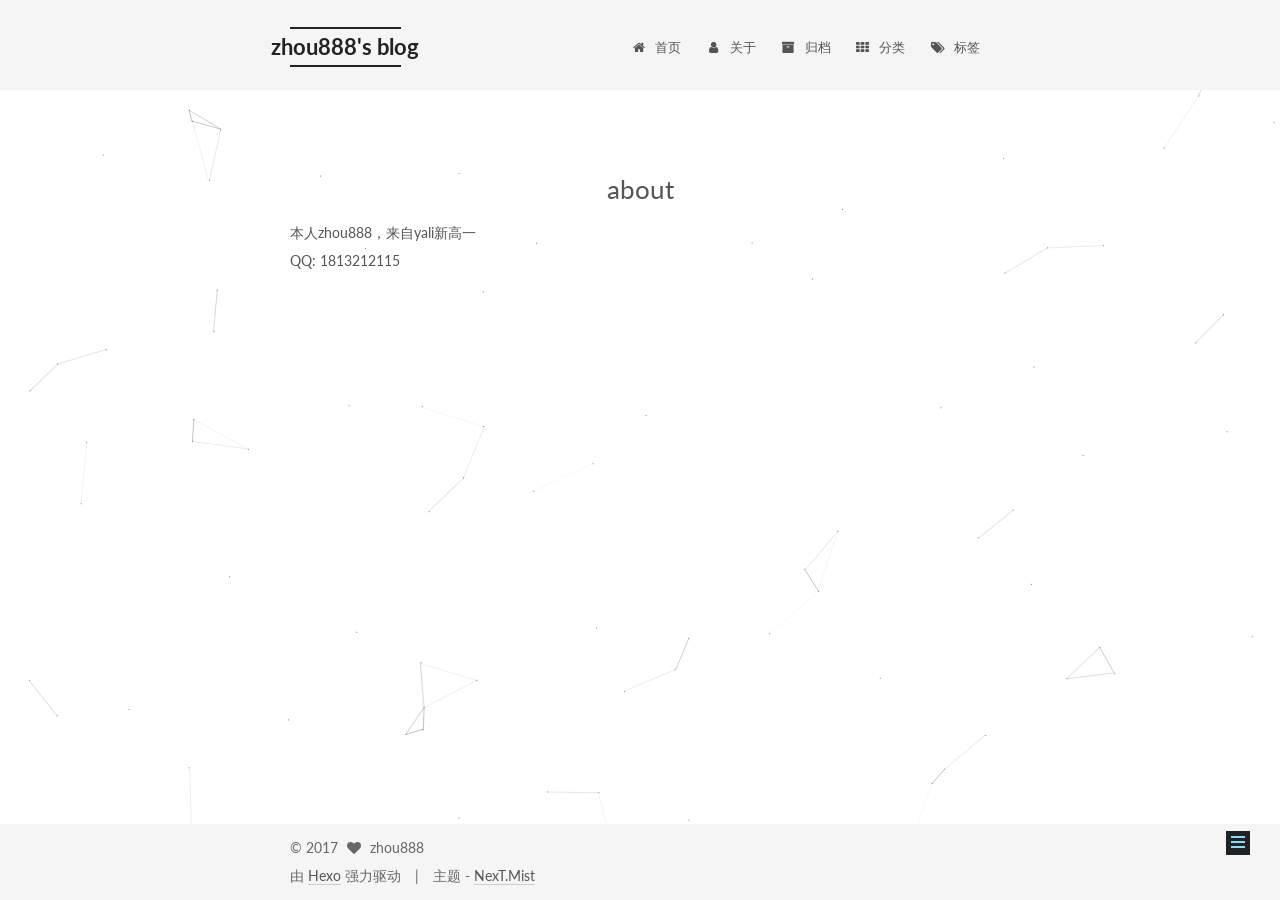
==== about/index.html @ 927a9370 "Site updated: 2017-07-07 19:10:42" ====
<!doctype html>



  


<html class="theme-next mist use-motion" lang="zh-Hans">
<head>
  <meta charset="UTF-8"/>
<meta http-equiv="X-UA-Compatible" content="IE=edge" />
<meta name="viewport" content="width=device-width, initial-scale=1, maximum-scale=1"/>









<meta http-equiv="Cache-Control" content="no-transform" />
<meta http-equiv="Cache-Control" content="no-siteapp" />















  
  
  <link href="/lib/fancybox/source/jquery.fancybox.css?v=2.1.5" rel="stylesheet" type="text/css" />




  
  
  
  

  
    
    
  

  

  

  

  

  
    
    
    <link href="//fonts.googleapis.com/css?family=Lato:300,300italic,400,400italic,700,700italic&subset=latin,latin-ext" rel="stylesheet" type="text/css">
  






<link href="/lib/font-awesome/css/font-awesome.min.css?v=4.6.2" rel="stylesheet" type="text/css" />

<link href="/css/main.css?v=5.1.1" rel="stylesheet" type="text/css" />


  <meta name="keywords" content="Hexo, NexT" />








  <link rel="shortcut icon" type="image/x-icon" href="/favicon.ico?v=5.1.1" />






<meta name="description" content="本人zhou888，来自yali新高一QQ: 1813212115">
<meta property="og:type" content="website">
<meta property="og:title" content="about">
<meta property="og:url" content="http://yoursite.com/about/index.html">
<meta property="og:site_name" content="zhou888&#39;s blog">
<meta property="og:description" content="本人zhou888，来自yali新高一QQ: 1813212115">
<meta property="og:updated_time" content="2017-07-07T08:40:06.296Z">
<meta name="twitter:card" content="summary">
<meta name="twitter:title" content="about">
<meta name="twitter:description" content="本人zhou888，来自yali新高一QQ: 1813212115">



<script type="text/javascript" id="hexo.configurations">
  var NexT = window.NexT || {};
  var CONFIG = {
    root: '/',
    scheme: 'Mist',
    sidebar: {"position":"left","display":"post","offset":12,"offset_float":0,"b2t":false,"scrollpercent":false},
    fancybox: true,
    motion: true,
    duoshuo: {
      userId: '0',
      author: '博主'
    },
    algolia: {
      applicationID: '',
      apiKey: '',
      indexName: '',
      hits: {"per_page":10},
      labels: {"input_placeholder":"Search for Posts","hits_empty":"We didn't find any results for the search: ${query}","hits_stats":"${hits} results found in ${time} ms"}
    }
  };
</script>



  <link rel="canonical" href="http://yoursite.com/about/"/>





  <title>about | zhou888's blog</title>
  














</head>

<body itemscope itemtype="http://schema.org/WebPage" lang="zh-Hans">

  
  
    
  

  <div class="container sidebar-position-left page-post-detail ">
    <div class="headband"></div>

    <header id="header" class="header" itemscope itemtype="http://schema.org/WPHeader">
      <div class="header-inner"><div class="site-brand-wrapper">
  <div class="site-meta ">
    

    <div class="custom-logo-site-title">
      <a href="/"  class="brand" rel="start">
        <span class="logo-line-before"><i></i></span>
        <span class="site-title">zhou888's blog</span>
        <span class="logo-line-after"><i></i></span>
      </a>
    </div>
      
        <p class="site-subtitle"></p>
      
  </div>

  <div class="site-nav-toggle">
    <button>
      <span class="btn-bar"></span>
      <span class="btn-bar"></span>
      <span class="btn-bar"></span>
    </button>
  </div>
</div>

<nav class="site-nav">
  

  
    <ul id="menu" class="menu">
      
        
        <li class="menu-item menu-item-home">
          <a href="/" rel="section">
            
              <i class="menu-item-icon fa fa-fw fa-home"></i> <br />
            
            首页
          </a>
        </li>
      
        
        <li class="menu-item menu-item-about">
          <a href="/about/" rel="section">
            
              <i class="menu-item-icon fa fa-fw fa-user"></i> <br />
            
            关于
          </a>
        </li>
      
        
        <li class="menu-item menu-item-archives">
          <a href="/archives/" rel="section">
            
              <i class="menu-item-icon fa fa-fw fa-archive"></i> <br />
            
            归档
          </a>
        </li>
      
        
        <li class="menu-item menu-item-categories">
          <a href="/categories/" rel="section">
            
              <i class="menu-item-icon fa fa-fw fa-th"></i> <br />
            
            分类
          </a>
        </li>
      
        
        <li class="menu-item menu-item-tags">
          <a href="/tags/" rel="section">
            
              <i class="menu-item-icon fa fa-fw fa-tags"></i> <br />
            
            标签
          </a>
        </li>
      

      
    </ul>
  

  
</nav>



 </div>
    </header>

    <main id="main" class="main">
      <div class="main-inner">
        <div class="content-wrap">
          <div id="content" class="content">
            

  <div id="posts" class="posts-expand">
  <header class="post-header">

	<h1 class="post-title" itemprop="name headline">about</h1>



</header>

    
    
      <p>本人zhou888，来自yali新高一<br>QQ: 1813212115</p>

    
  </div>


          </div>
          


          
  <div class="comments" id="comments">
    
  </div>


        </div>
        
          
  
  <div class="sidebar-toggle">
    <div class="sidebar-toggle-line-wrap">
      <span class="sidebar-toggle-line sidebar-toggle-line-first"></span>
      <span class="sidebar-toggle-line sidebar-toggle-line-middle"></span>
      <span class="sidebar-toggle-line sidebar-toggle-line-last"></span>
    </div>
  </div>

  <aside id="sidebar" class="sidebar">
    <div class="sidebar-inner">

      

      

      <section class="site-overview sidebar-panel sidebar-panel-active">
        <div class="site-author motion-element" itemprop="author" itemscope itemtype="http://schema.org/Person">
          <img class="site-author-image" itemprop="image"
               src="/images/avatar.gif"
               alt="zhou888" />
          <p class="site-author-name" itemprop="name">zhou888</p>
           
              <p class="site-description motion-element" itemprop="description"></p>
          
        </div>
        <nav class="site-state motion-element">

          
            <div class="site-state-item site-state-posts">
              <a href="/archives/">
                <span class="site-state-item-count">3</span>
                <span class="site-state-item-name">日志</span>
              </a>
            </div>
          

          
            
            
            <div class="site-state-item site-state-categories">
              <a href="/categories/index.html">
                <span class="site-state-item-count">2</span>
                <span class="site-state-item-name">分类</span>
              </a>
            </div>
          

          
            
            
            <div class="site-state-item site-state-tags">
              <a href="/tags/index.html">
                <span class="site-state-item-count">2</span>
                <span class="site-state-item-name">标签</span>
              </a>
            </div>
          

        </nav>

        

        <div class="links-of-author motion-element">
          
        </div>

        
        

        
        
          <div class="links-of-blogroll motion-element links-of-blogroll-inline">
            <div class="links-of-blogroll-title">
              <i class="fa  fa-fw fa-globe"></i>
              Links
            </div>
            <ul class="links-of-blogroll-list">
              
                <li class="links-of-blogroll-item">
                  <a href="http://blog.csdn.net/cnyali/" title="LG" target="_blank">LG</a>
                </li>
              
                <li class="links-of-blogroll-item">
                  <a href="http://blog.csdn.net/yalishiyanzhouyu888/" title="my csdn" target="_blank">my csdn</a>
                </li>
              
                <li class="links-of-blogroll-item">
                  <a href="https://zhouyu888.github.io/" title="my github" target="_blank">my github</a>
                </li>
              
                <li class="links-of-blogroll-item">
                  <a href="http://zhou888.coding.me/" title="my coding" target="_blank">my coding</a>
                </li>
              
                <li class="links-of-blogroll-item">
                  <a href="http://www.cnyali-lk.com/" title="LK" target="_blank">LK</a>
                </li>
              
                <li class="links-of-blogroll-item">
                  <a href="https://dogcdt.github.io/" title="doe" target="_blank">doe</a>
                </li>
              
                <li class="links-of-blogroll-item">
                  <a href="http://www.sz-hh.com/" title="HH" target="_blank">HH</a>
                </li>
              
                <li class="links-of-blogroll-item">
                  <a href="http://blog.csdn.net/shichengxiao/" title="shichengxiao" target="_blank">shichengxiao</a>
                </li>
              
                <li class="links-of-blogroll-item">
                  <a href="https://wearrys.github.io/" title="Wearry" target="_blank">Wearry</a>
                </li>
              
                <li class="links-of-blogroll-item">
                  <a href="http://sunshine-cfbsl.com/" title="Sunshine" target="_blank">Sunshine</a>
                </li>
              
                <li class="links-of-blogroll-item">
                  <a href="https://dy0607.github.io/" title="dy" target="_blank">dy</a>
                </li>
              
                <li class="links-of-blogroll-item">
                  <a href="http://blog.csdn.net/wt_cnyali/" title="wt" target="_blank">wt</a>
                </li>
              
                <li class="links-of-blogroll-item">
                  <a href="http://blog.leanote.com/ztzshiwo/" title="ztz" target="_blank">ztz</a>
                </li>
              
                <li class="links-of-blogroll-item">
                  <a href="http://sxy-cnyali.com/" title="sxy" target="_blank">sxy</a>
                </li>
              
                <li class="links-of-blogroll-item">
                  <a href="http://redbag.pw/" title="redbag" target="_blank">redbag</a>
                </li>
              
            </ul>
          </div>
        

        


      </section>

      

      

    </div>
  </aside>


        
      </div>
    </main>

    <footer id="footer" class="footer">
      <div class="footer-inner">
        <div class="copyright" >
  
  &copy; 
  <span itemprop="copyrightYear">2017</span>
  <span class="with-love">
    <i class="fa fa-heart"></i>
  </span>
  <span class="author" itemprop="copyrightHolder">zhou888</span>
</div>


<div class="powered-by">
  由 <a class="theme-link" href="https://hexo.io">Hexo</a> 强力驱动
</div>

<div class="theme-info">
  主题 -
  <a class="theme-link" href="https://github.com/iissnan/hexo-theme-next">
    NexT.Mist
  </a>
</div>


        

        
      </div>
    </footer>

    
      <div class="back-to-top">
        <i class="fa fa-arrow-up"></i>
        
      </div>
    

  </div>

  

<script type="text/javascript">
  if (Object.prototype.toString.call(window.Promise) !== '[object Function]') {
    window.Promise = null;
  }
</script>









  


  











  
  <script type="text/javascript" src="/lib/jquery/index.js?v=2.1.3"></script>

  
  <script type="text/javascript" src="/lib/fastclick/lib/fastclick.min.js?v=1.0.6"></script>

  
  <script type="text/javascript" src="/lib/jquery_lazyload/jquery.lazyload.js?v=1.9.7"></script>

  
  <script type="text/javascript" src="/lib/velocity/velocity.min.js?v=1.2.1"></script>

  
  <script type="text/javascript" src="/lib/velocity/velocity.ui.min.js?v=1.2.1"></script>

  
  <script type="text/javascript" src="/lib/fancybox/source/jquery.fancybox.pack.js?v=2.1.5"></script>

  
  <script type="text/javascript" src="/lib/canvas-nest/canvas-nest.min.js"></script>


  


  <script type="text/javascript" src="/js/src/utils.js?v=5.1.1"></script>

  <script type="text/javascript" src="/js/src/motion.js?v=5.1.1"></script>



  
  

  
    <script type="text/javascript" src="/js/src/scrollspy.js?v=5.1.1"></script>
<script type="text/javascript" src="/js/src/post-details.js?v=5.1.1"></script>

  

  


  <script type="text/javascript" src="/js/src/bootstrap.js?v=5.1.1"></script>



  


  




	





  





  





  






  





  

  

  

  

  

  

</body>
</html>
---- css/main.css ----
/* normalize.css v3.0.2 | MIT License | git.io/normalize */
html {
  font-family: sans-serif; /* 1 */
  -ms-text-size-adjust: 100%; /* 2 */
  -webkit-text-size-adjust: 100%; /* 2 */
}
body {
  margin: 0;
}
article,
aside,
details,
figcaption,
figure,
footer,
header,
hgroup,
main,
menu,
nav,
section,
summary {
  display: block;
}
audio,
canvas,
progress,
video {
  display: inline-block; /* 1 */
  vertical-align: baseline; /* 2 */
}
audio:not([controls]) {
  display: none;
  height: 0;
}
[hidden],
template {
  display: none;
}
a {
  background-color: transparent;
}
a:active,
a:hover {
  outline: 0;
}
abbr[title] {
  border-bottom: 1px dotted;
}
b,
strong {
  font-weight: bold;
}
dfn {
  font-style: italic;
}
h1 {
  font-size: 2em;
  margin: 0.67em 0;
}
mark {
  background: #ff0;
  color: #000;
}
small {
  font-size: 80%;
}
sub,
sup {
  font-size: 75%;
  line-height: 0;
  position: relative;
  vertical-align: baseline;
}
sup {
  top: -0.5em;
}
sub {
  bottom: -0.25em;
}
img {
  border: 0;
}
svg:not(:root) {
  overflow: hidden;
}
figure {
  margin: 1em 40px;
}
hr {
  -moz-box-sizing: content-box;
  box-sizing: content-box;
  height: 0;
}
pre {
  overflow: auto;
}
code,
kbd,
pre,
samp {
  font-family: monospace, monospace;
  font-size: 1em;
}
button,
input,
optgroup,
select,
textarea {
  color: inherit; /* 1 */
  font: inherit; /* 2 */
  margin: 0; /* 3 */
}
button {
  overflow: visible;
}
button,
select {
  text-transform: none;
}
button,
html input[type="button"],
input[type="reset"],
input[type="submit"] {
  -webkit-appearance: button; /* 2 */
  cursor: pointer; /* 3 */
}
button[disabled],
html input[disabled] {
  cursor: default;
}
button::-moz-focus-inner,
input::-moz-focus-inner {
  border: 0;
  padding: 0;
}
input {
  line-height: normal;
}
input[type="checkbox"],
input[type="radio"] {
  box-sizing: border-box; /* 1 */
  padding: 0; /* 2 */
}
input[type="number"]::-webkit-inner-spin-button,
input[type="number"]::-webkit-outer-spin-button {
  height: auto;
}
input[type="search"] {
  -webkit-appearance: textfield; /* 1 */
  -moz-box-sizing: content-box;
  -webkit-box-sizing: content-box; /* 2 */
  box-sizing: content-box;
}
input[type="search"]::-webkit-search-cancel-button,
input[type="search"]::-webkit-search-decoration {
  -webkit-appearance: none;
}
fieldset {
  border: 1px solid #c0c0c0;
  margin: 0 2px;
  padding: 0.35em 0.625em 0.75em;
}
legend {
  border: 0; /* 1 */
  padding: 0; /* 2 */
}
textarea {
  overflow: auto;
}
optgroup {
  font-weight: bold;
}
table {
  border-collapse: collapse;
  border-spacing: 0;
}
td,
th {
  padding: 0;
}
::selection {
  background: #262a30;
  color: #fff;
}
body {
  position: relative;
  font-family: 'Lato', "PingFang SC", "Microsoft YaHei", sans-serif;
  font-size: 14px;
  line-height: 2;
  color: #555;
  background: #fff;
}
@media (max-width: 767px) {
  body {
    padding-right: 0 !important;
  }
}
@media (min-width: 768px) and (max-width: 991px) {
  body {
    padding-right: 0 !important;
  }
}
@media (min-width: 1600px) {
  body {
    font-size: 16px;
  }
}
h1,
h2,
h3,
h4,
h5,
h6 {
  margin: 0;
  padding: 0;
  font-weight: bold;
  line-height: 1.5;
  font-family: 'Lato', "PingFang SC", "Microsoft YaHei", sans-serif;
}
h2,
h3,
h4,
h5,
h6 {
  margin: 20px 0 15px;
}
h1 {
  font-size: 24px;
}
@media (max-width: 767px) {
  h1 {
    font-size: 20px;
  }
}
h2 {
  font-size: 22px;
}
@media (max-width: 767px) {
  h2 {
    font-size: 18px;
  }
}
h3 {
  font-size: 20px;
}
@media (max-width: 767px) {
  h3 {
    font-size: 16px;
  }
}
h4 {
  font-size: 18px;
}
@media (max-width: 767px) {
  h4 {
    font-size: 14px;
  }
}
h5 {
  font-size: 16px;
}
@media (max-width: 767px) {
  h5 {
    font-size: 12px;
  }
}
h6 {
  font-size: 14px;
}
@media (max-width: 767px) {
  h6 {
    font-size: 10px;
  }
}
p {
  margin: 0 0 25px 0;
}
a {
  color: #555;
  text-decoration: none;
  border-bottom: 1px solid #999;
  word-wrap: break-word;
}
a:hover {
  color: #222;
  border-bottom-color: #222;
}
blockquote {
  margin: 0;
  padding: 0;
}
img {
  display: block;
  margin: auto;
  max-width: 100%;
  height: auto;
}
hr {
  margin: 40px 0;
  height: 3px;
  border: none;
  background-color: #ddd;
  background-image: repeating-linear-gradient(-45deg, #fff, #fff 4px, transparent 4px, transparent 8px);
}
blockquote {
  padding: 0 15px;
  color: #666;
  border-left: 4px solid #ddd;
}
blockquote cite::before {
  content: "-";
  padding: 0 5px;
}
dt {
  font-weight: 700;
}
dd {
  margin: 0;
  padding: 0;
}
.text-left {
  text-align: left;
}
.text-center {
  text-align: center;
}
.text-right {
  text-align: right;
}
.text-justify {
  text-align: justify;
}
.text-nowrap {
  white-space: nowrap;
}
.text-lowercase {
  text-transform: lowercase;
}
.text-uppercase {
  text-transform: uppercase;
}
.text-capitalize {
  text-transform: capitalize;
}
.center-block {
  display: block;
  margin-left: auto;
  margin-right: auto;
}
.clearfix:before,
.clearfix:after {
  content: " ";
  display: table;
}
.clearfix:after {
  clear: both;
}
.pullquote {
  width: 45%;
}
.pullquote.left {
  float: left;
  margin-left: 5px;
  margin-right: 10px;
}
.pullquote.right {
  float: right;
  margin-left: 10px;
  margin-right: 5px;
}
.affix.affix.affix {
  position: fixed;
}
.translation {
  margin-top: -20px;
  font-size: 14px;
  color: #999;
}
.scrollbar-measure {
  width: 100px;
  height: 100px;
  overflow: scroll;
  position: absolute;
  top: -9999px;
}
.use-motion .motion-element {
  opacity: 0;
}
table {
  margin: 20px 0;
  width: 100%;
  border-collapse: collapse;
  border-spacing: 0;
  border: 1px solid #ddd;
  font-size: 14px;
  table-layout: fixed;
  word-wrap: break-all;
}
table>tbody>tr:nth-of-type(odd) {
  background-color: #f9f9f9;
}
table>tbody>tr:hover {
  background-color: #f5f5f5;
}
caption,
th,
td {
  padding: 8px;
  text-align: left;
  vertical-align: middle;
  font-weight: normal;
}
th,
td {
  border-bottom: 3px solid #ddd;
  border-right: 1px solid #eee;
}
th {
  padding-bottom: 10px;
  font-weight: 700;
}
td {
  border-bottom-width: 1px;
}
html,
body {
  height: 100%;
}
.container {
  position: relative;
  min-height: 100%;
}
.header-inner {
  margin: 0 auto;
  padding: 100px 0 70px;
  width: 700px;
}
@media (min-width: 1600px) {
  .container .header-inner {
    width: 900px;
  }
}
.main {
  padding-bottom: 150px;
}
.main-inner {
  margin: 0 auto;
  width: 700px;
}
@media (min-width: 1600px) {
  .container .main-inner {
    width: 900px;
  }
}
.footer {
  position: absolute;
  left: 0;
  bottom: 0;
  width: 100%;
  min-height: 50px;
}
.footer-inner {
  box-sizing: border-box;
  margin: 20px auto;
  width: 700px;
}
@media (min-width: 1600px) {
  .container .footer-inner {
    width: 900px;
  }
}
pre,
.highlight {
  overflow: auto;
  margin: 20px 0;
  padding: 0;
  font-size: 13px;
  color: #4d4d4c;
  background: #f7f7f7;
  line-height: 1.6;
}
pre,
code {
  font-family: consolas, Menlo, "PingFang SC", "Microsoft YaHei", monospace;
}
code {
  padding: 2px 4px;
  word-wrap: break-word;
  color: #555;
  background: #eee;
  border-radius: 3px;
  font-size: 13px;
}
pre code {
  padding: 0;
  color: #4d4d4c;
  background: none;
  text-shadow: none;
}
.highlight {
  border-radius: 1px;
}
.highlight pre {
  border: none;
  margin: 0;
  padding: 10px 0;
}
.highlight table {
  margin: 0;
  width: auto;
  border: none;
}
.highlight td {
  border: none;
  padding: 0;
}
.highlight figcaption {
  font-size: 1em;
  color: #4d4d4c;
  line-height: 1em;
  margin-bottom: 1em;
}
.highlight figcaption:before,
.highlight figcaption:after {
  content: " ";
  display: table;
}
.highlight figcaption:after {
  clear: both;
}
.highlight figcaption a {
  float: right;
  color: #4d4d4c;
}
.highlight figcaption a:hover {
  border-bottom-color: #4d4d4c;
}
.highlight .gutter pre {
  padding-left: 10px;
  padding-right: 10px;
  color: #869194;
  text-align: right;
  background-color: #eff2f3;
}
.highlight .code pre {
  width: 100%;
  padding-left: 10px;
  padding-right: 10px;
  background-color: #f7f7f7;
}
.highlight .line {
  height: 20px;
}
.gutter {
  -webkit-user-select: none;
  -moz-user-select: none;
  -ms-user-select: none;
  user-select: none;
}
.gist table {
  width: auto;
}
.gist table td {
  border: none;
}
pre .deletion {
  background: #fdd;
}
pre .addition {
  background: #dfd;
}
pre .meta {
  color: #8959a8;
}
pre .comment {
  color: #8e908c;
}
pre .variable,
pre .attribute,
pre .tag,
pre .regexp,
pre .ruby .constant,
pre .xml .tag .title,
pre .xml .pi,
pre .xml .doctype,
pre .html .doctype,
pre .css .id,
pre .css .class,
pre .css .pseudo {
  color: #c82829;
}
pre .number,
pre .preprocessor,
pre .built_in,
pre .literal,
pre .params,
pre .constant,
pre .command {
  color: #f5871f;
}
pre .ruby .class .title,
pre .css .rules .attribute,
pre .string,
pre .value,
pre .inheritance,
pre .header,
pre .ruby .symbol,
pre .xml .cdata,
pre .special,
pre .number,
pre .formula {
  color: #718c00;
}
pre .title,
pre .css .hexcolor {
  color: #3e999f;
}
pre .function,
pre .python .decorator,
pre .python .title,
pre .ruby .function .title,
pre .ruby .title .keyword,
pre .perl .sub,
pre .javascript .title,
pre .coffeescript .title {
  color: #4271ae;
}
pre .keyword,
pre .javascript .function {
  color: #8959a8;
}
.full-image.full-image.full-image {
  border: none;
  max-width: 100%;
  width: auto;
  margin: 20px auto;
}
@media (min-width: 992px) {
  .full-image.full-image.full-image {
    max-width: none;
    width: 110%;
    margin: 25px -5%;
  }
}
.blockquote-center,
.page-home .post-type-quote blockquote,
.page-post-detail .post-type-quote blockquote {
  position: relative;
  margin: 40px 0;
  padding: 0;
  border-left: none;
  text-align: center;
}
.blockquote-center::before,
.page-home .post-type-quote blockquote::before,
.page-post-detail .post-type-quote blockquote::before,
.blockquote-center::after,
.page-home .post-type-quote blockquote::after,
.page-post-detail .post-type-quote blockquote::after {
  position: absolute;
  content: ' ';
  display: block;
  width: 100%;
  height: 24px;
  opacity: 0.2;
  background-repeat: no-repeat;
  background-position: 0 -6px;
  background-size: 22px 22px;
}
.blockquote-center::before,
.page-home .post-type-quote blockquote::before,
.page-post-detail .post-type-quote blockquote::before {
  top: -20px;
  background-image: url("../images/quote-l.svg");
  border-top: 1px solid #ccc;
}
.blockquote-center::after,
.page-home .post-type-quote blockquote::after,
.page-post-detail .post-type-quote blockquote::after {
  bottom: -20px;
  background-image: url("../images/quote-r.svg");
  border-bottom: 1px solid #ccc;
  background-position: 100% 8px;
}
.blockquote-center p,
.page-home .post-type-quote blockquote p,
.page-post-detail .post-type-quote blockquote p,
.blockquote-center div,
.page-home .post-type-quote blockquote div,
.page-post-detail .post-type-quote blockquote div {
  text-align: center;
}
.post .post-body .group-picture img {
  box-sizing: border-box;
  padding: 0 3px;
  border: none;
}
.post .group-picture-row {
  overflow: hidden;
  margin-top: 6px;
}
.post .group-picture-row:first-child {
  margin-top: 0;
}
.post .group-picture-column {
  float: left;
}
.page-post-detail .post-body .group-picture-column {
  float: none;
  margin-top: 10px;
  width: auto !important;
}
.page-post-detail .post-body .group-picture-column img {
  margin: 0 auto;
}
.page-archive .group-picture-container {
  overflow: hidden;
}
.page-archive .group-picture-row {
  float: left;
}
.page-archive .group-picture-row:first-child {
  margin-top: 6px;
}
.page-archive .group-picture-column {
  max-width: 150px;
  max-height: 150px;
}
.note {
  padding: 20px;
  margin: 20px 0;
  border: 1px solid #eee;
  border-left-width: 5px;
  border-radius: 3px;
}
.note h2,
.note h3,
.note h4,
.note h5,
.note h6 {
  margin-top: 0;
  margin-bottom: 5px;
  padding-top: 0 !important;
}
.note p:last-child {
  margin-bottom: 0;
}
.note code {
  border-radius: 3px;
}
.note+.note {
  margin-top: -5px;
}
.default {
  border-left-color: #777;
}
.default h2,
.default h3,
.default h4,
.default h5,
.default h6 {
  color: #777;
}
.primary {
  border-left-color: #428bca;
}
.primary h2,
.primary h3,
.primary h4,
.primary h5,
.primary h6 {
  color: #428bca;
}
.success {
  border-left-color: #5cb85c;
}
.success h2,
.success h3,
.success h4,
.success h5,
.success h6 {
  color: #5cb85c;
}
.danger {
  border-left-color: #d9534f;
}
.danger h2,
.danger h3,
.danger h4,
.danger h5,
.danger h6 {
  color: #d9534f;
}
.warning {
  border-left-color: #f0ad4e;
}
.warning h2,
.warning h3,
.warning h4,
.warning h5,
.warning h6 {
  color: #f0ad4e;
}
.info {
  border-left-color: #5bc0de;
}
.info h2,
.info h3,
.info h4,
.info h5,
.info h6 {
  color: #5bc0de;
}
.btn {
  display: inline-block;
  padding: 0 20px;
  font-size: 14px;
  color: #fff;
  background: #222;
  border: 2px solid #222;
  text-decoration: none;
  border-radius: 0;
  transition-property: background-color;
  transition-duration: 0.2s;
  transition-timing-function: ease-in-out;
  transition-delay: 0s;
}
.btn:hover,
.post-button .btn:hover {
  border-color: #222;
  color: #222;
  background: #fff;
}
.btn-bar {
  display: block;
  width: 22px;
  height: 2px;
  background: #555;
  border-radius: 1px;
}
.btn-bar+.btn-bar {
  margin-top: 4px;
}
.pagination {
  margin: 120px 0 40px;
  text-align: center;
  border-top: 1px solid #eee;
}
.page-number-basic,
.pagination .prev,
.pagination .next,
.pagination .page-number,
.pagination .space {
  display: inline-block;
  position: relative;
  top: -1px;
  margin: 0 10px;
  padding: 0 10px;
  line-height: 30px;
}
@media (max-width: 767px) {
  .page-number-basic,
  .pagination .prev,
  .pagination .next,
  .pagination .page-number,
  .pagination .space {
    margin: 0 5px;
  }
}
.pagination .prev,
.pagination .next,
.pagination .page-number {
  border-bottom: 0;
  border-top: 1px solid #eee;
  transition-property: border-color;
  transition-duration: 0.2s;
  transition-timing-function: ease-in-out;
  transition-delay: 0s;
}
.pagination .prev:hover,
.pagination .next:hover,
.pagination .page-number:hover {
  border-top-color: #222;
}
.pagination .space {
  padding: 0;
  margin: 0;
}
.pagination .prev {
  margin-left: 0;
}
.pagination .next {
  margin-right: 0;
}
.pagination .page-number.current {
  color: #fff;
  background: #ccc;
  border-top-color: #ccc;
}
@media (max-width: 767px) {
  .pagination {
    border-top: none;
  }
  .pagination .prev,
  .pagination .next,
  .pagination .page-number {
    margin-bottom: 10px;
    border-top: 0;
    border-bottom: 1px solid #eee;
  }
  .pagination .prev:hover,
  .pagination .next:hover,
  .pagination .page-number:hover {
    border-bottom-color: #222;
  }
}
.comments {
  margin: 60px 20px 0;
}
.tag-cloud {
  text-align: center;
}
.tag-cloud a {
  display: inline-block;
  margin: 10px;
}
.back-to-top {
  box-sizing: border-box;
  position: fixed;
  bottom: -100px;
  right: 30px;
  z-index: 1050;
  padding: 0 6px;
  width: 24px;
  background: #222;
  font-size: 12px;
  opacity: 1;
  color: #fff;
  cursor: pointer;
  text-align: center;
  -webkit-transform: translateZ(0);
  transition-property: bottom;
  transition-duration: 0.2s;
  transition-timing-function: ease-in-out;
  transition-delay: 0s;
}
@media (max-width: 767px) {
  .back-to-top {
    display: none;
  }
}
@media (min-width: 768px) and (max-width: 991px) {
  .back-to-top {
    display: none;
  }
}
.back-to-top.back-to-top-on {
  bottom: 19px;
}
.header {
  background: transparent;
}
.header-inner {
  position: relative;
}
.headband {
  height: 3px;
  background: #222;
}
.site-meta {
  margin: 0;
  text-align: left;
}
@media (max-width: 767px) {
  .site-meta {
    text-align: center;
  }
}
.brand {
  position: relative;
  display: inline-block;
  padding: 0 40px;
  color: #222;
  background: #222;
  border-bottom: none;
}
.brand:hover {
  color: #222;
}
.logo {
  display: inline-block;
  margin-right: 5px;
  line-height: 36px;
  vertical-align: top;
}
.site-title {
  display: inline-block;
  vertical-align: top;
  line-height: 36px;
  font-size: 20px;
  font-weight: normal;
  font-family: 'Lato', "PingFang SC", "Microsoft YaHei", sans-serif;
}
.site-subtitle {
  margin-top: 10px;
  font-size: 13px;
  color: #999;
}
.use-motion .brand {
  opacity: 0;
}
.use-motion .logo,
.use-motion .site-title,
.use-motion .site-subtitle {
  opacity: 0;
  position: relative;
  top: -10px;
}
.site-nav-toggle {
  display: none;
  position: absolute;
  top: 10px;
  left: 10px;
}
@media (max-width: 767px) {
  .site-nav-toggle {
    display: block;
  }
}
.site-nav-toggle button {
  margin-top: 2px;
  padding: 9px 10px;
  background: transparent;
  border: none;
}
@media (max-width: 767px) {
  .site-nav {
    display: none;
    margin: 0 -10px;
    padding: 0 10px;
    clear: both;
    border-top: 1px solid #ddd;
  }
}
@media (min-width: 768px) and (max-width: 991px) {
  .site-nav {
    display: block !important;
  }
}
@media (min-width: 992px) {
  .site-nav {
    display: block !important;
  }
}
.menu {
  margin-top: 20px;
  padding-left: 0;
  text-align: center;
}
.menu .menu-item {
  display: inline-block;
  margin: 0 10px;
  list-style: none;
}
@media screen and (max-width: 767px) {
  .menu .menu-item {
    margin-top: 10px;
  }
}
.menu .menu-item a {
  display: block;
  font-size: 13px;
  line-height: inherit;
  border-bottom: 1px solid transparent;
  transition-property: border-color;
  transition-duration: 0.2s;
  transition-timing-function: ease-in-out;
  transition-delay: 0s;
}
.menu .menu-item a:hover {
  border-bottom-color: #222;
}
.menu .menu-item .fa {
  margin-right: 5px;
}
.use-motion .menu-item {
  opacity: 0;
}
.post-body {
  font-family: 'Lato', "PingFang SC", "Microsoft YaHei", sans-serif;
}
@media (max-width: 767px) {
  .post-body {
    word-break: break-word;
  }
}
.post-body .fancybox img {
  display: block !important;
  margin: 0 auto;
  cursor: pointer;
  cursor: zoom-in;
  cursor: -webkit-zoom-in;
}
.post-body .image-caption,
.post-body .figure .caption {
  margin: 10px auto 15px;
  text-align: center;
  font-size: 14px;
  color: #999;
  font-weight: bold;
  line-height: 1;
}
.post-sticky-flag {
  display: inline-block;
  font-size: 16px;
  -ms-transform: rotate(30deg);
  -webkit-transform: rotate(30deg);
  -moz-transform: rotate(30deg);
  -ms-transform: rotate(30deg);
  -o-transform: rotate(30deg);
  transform: rotate(30deg);
}
.posts-expand {
  padding-top: 40px;
}
@media (max-width: 767px) {
  .posts-expand {
    margin: 0 20px;
  }
  .post-body pre {
    padding: 10px;
  }
  .post-body pre .gutter pre {
    padding-right: 10px;
  }
  .post-body .highlight {
    margin-left: 0px;
    margin-right: 0px;
    padding: 0;
  }
  .post-body .highlight .gutter pre {
    padding-right: 10px;
  }
}
@media (min-width: 992px) {
  .posts-expand .post-body {
    text-align: justify;
  }
}
.posts-expand .post-body h2,
.posts-expand .post-body h3,
.posts-expand .post-body h4,
.posts-expand .post-body h5,
.posts-expand .post-body h6 {
  padding-top: 10px;
}
.posts-expand .post-body h2 .header-anchor,
.posts-expand .post-body h3 .header-anchor,
.posts-expand .post-body h4 .header-anchor,
.posts-expand .post-body h5 .header-anchor,
.posts-expand .post-body h6 .header-anchor {
  float: right;
  margin-left: 10px;
  color: #ccc;
  border-bottom-style: none;
  visibility: hidden;
}
.posts-expand .post-body h2 .header-anchor:hover,
.posts-expand .post-body h3 .header-anchor:hover,
.posts-expand .post-body h4 .header-anchor:hover,
.posts-expand .post-body h5 .header-anchor:hover,
.posts-expand .post-body h6 .header-anchor:hover {
  color: inherit;
}
.posts-expand .post-body h2:hover .header-anchor,
.posts-expand .post-body h3:hover .header-anchor,
.posts-expand .post-body h4:hover .header-anchor,
.posts-expand .post-body h5:hover .header-anchor,
.posts-expand .post-body h6:hover .header-anchor {
  visibility: visible;
}
.posts-expand .post-body ul li {
  list-style: circle;
}
.posts-expand .post-body img {
  box-sizing: border-box;
  margin: auto;
  padding: 3px;
  border: 1px solid #ddd;
}
.posts-expand .fancybox img {
  margin: 0 auto;
}
@media (max-width: 767px) {
  .posts-collapse {
    margin: 0 20px;
  }
  .posts-collapse .post-title,
  .posts-collapse .post-meta {
    display: block;
    width: auto;
    text-align: left;
  }
}
.posts-collapse {
  position: relative;
  z-index: 1010;
  margin-left: 0;
}
.posts-collapse::after {
  content: " ";
  position: absolute;
  top: 20px;
  left: 0;
  margin-left: -2px;
  width: 4px;
  height: 100%;
  background: #f5f5f5;
  z-index: -1;
}
@media (max-width: 767px) {
  .posts-collapse {
    margin: 0 20px;
  }
}
.posts-collapse .collection-title {
  position: relative;
  margin: 60px 0;
}
.posts-collapse .collection-title h1,
.posts-collapse .collection-title h2 {
  margin-left: 20px;
}
.posts-collapse .collection-title small {
  color: #bbb;
  margin-left: 5px;
}
.posts-collapse .collection-title::before {
  content: " ";
  position: absolute;
  left: 0;
  top: 50%;
  margin-left: -4px;
  margin-top: -4px;
  width: 8px;
  height: 8px;
  background: #bbb;
  border-radius: 50%;
}
.posts-collapse .post {
  margin: 30px 0;
}
.posts-collapse .post-header {
  position: relative;
  transition-duration: 0.2s;
  transition-timing-function: ease-in-out;
  transition-delay: 0s;
  transition-property: border;
  border-bottom: 1px dashed #ccc;
}
.posts-collapse .post-header::before {
  content: " ";
  position: absolute;
  left: 0;
  top: 12px;
  width: 6px;
  height: 6px;
  margin-left: -4px;
  background: #bbb;
  border-radius: 50%;
  border: 1px solid #fff;
  transition-duration: 0.2s;
  transition-timing-function: ease-in-out;
  transition-delay: 0s;
  transition-property: background;
}
.posts-collapse .post-header:hover {
  border-bottom-color: #666;
}
.posts-collapse .post-header:hover::before {
  background: #222;
}
.posts-collapse .post-meta {
  position: absolute;
  font-size: 12px;
  left: 20px;
  top: 5px;
}
.posts-collapse .post-comments-count {
  display: none;
}
.posts-collapse .post-title {
  margin-left: 60px;
  font-size: 16px;
  font-weight: normal;
  line-height: inherit;
}
.posts-collapse .post-title::after {
  margin-left: 3px;
  opacity: 0.6;
}
.posts-collapse .post-title a {
  color: #666;
  border-bottom: none;
}
.page-home .post-type-quote .post-header,
.page-post-detail .post-type-quote .post-header,
.page-home .post-type-quote .post-tags,
.page-post-detail .post-type-quote .post-tags {
  display: none;
}
.posts-expand .post-title {
  font-size: 26px;
  text-align: center;
  word-break: break-word;
  font-weight: 400;
}
@media (max-width: 767px) {
  .posts-expand .post-title {
    font-size: 22px;
  }
}
.posts-expand .post-title-link {
  display: inline-block;
  position: relative;
  color: #555;
  border-bottom: none;
  line-height: 1.2;
  vertical-align: top;
}
.posts-expand .post-title-link::before {
  content: "";
  position: absolute;
  width: 100%;
  height: 2px;
  bottom: 0;
  left: 0;
  background-color: #000;
  visibility: hidden;
  -webkit-transform: scaleX(0);
  -moz-transform: scaleX(0);
  -ms-transform: scaleX(0);
  -o-transform: scaleX(0);
  transform: scaleX(0);
  transition-duration: 0.2s;
  transition-timing-function: ease-in-out;
  transition-delay: 0s;
}
.posts-expand .post-title-link:hover::before {
  visibility: visible;
  -webkit-transform: scaleX(1);
  -moz-transform: scaleX(1);
  -ms-transform: scaleX(1);
  -o-transform: scaleX(1);
  transform: scaleX(1);
}
.posts-expand .post-title-link .fa {
  font-size: 16px;
}
.posts-expand .post-meta {
  margin: 3px 0 60px 0;
  color: #999;
  font-family: 'Lato', "PingFang SC", "Microsoft YaHei", sans-serif;
  font-size: 12px;
  text-align: center;
}
.posts-expand .post-meta .post-category-list {
  display: inline-block;
  margin: 0;
  padding: 3px;
}
.posts-expand .post-meta .post-category-list-link {
  color: #999;
}
.posts-expand .post-meta .post-description {
  font-size: 14px;
  margin-top: 2px;
}
.post-wordcount {
  display: inline-block;
}
.post-meta-divider {
  margin: 0 0.5em;
}
.post-meta-item-icon {
  margin-right: 3px;
}
@media (min-width: 768px) and (max-width: 991px) {
  .post-meta-item-icon {
    display: inline-block;
  }
}
@media (max-width: 767px) {
  .post-meta-item-icon {
    display: inline-block;
  }
}
@media (min-width: 768px) and (max-width: 991px) {
  .post-meta-item-text {
    display: none;
  }
}
@media (max-width: 767px) {
  .post-meta-item-text {
    display: none;
  }
}
@media (max-width: 767px) {
  .posts-expand .post-comments-count {
    display: none;
  }
}
.post-button {
  margin-top: 50px;
}
.post-button .btn {
  color: #555;
  font-size: 14px;
  background: transparent;
  border-radius: 0;
  line-height: 2;
  margin: 0 4px 8px 4px;
}
.post-button .fa-fw {
  width: 1.285714285714286em;
  text-align: left;
}
.posts-expand .post-tags {
  margin-top: 40px;
  text-align: center;
}
.posts-expand .post-tags a {
  display: inline-block;
  margin-right: 10px;
  font-size: 13px;
}
.post-nav {
  display: table;
  margin-top: 15px;
  width: 100%;
  border-top: 1px solid #eee;
}
.post-nav-divider {
  display: table-cell;
  width: 10%;
}
.post-nav-item {
  display: table-cell;
  padding: 10px 0 0 0;
  width: 45%;
  vertical-align: top;
}
.post-nav-item a {
  position: relative;
  display: block;
  line-height: 25px;
  font-size: 14px;
  color: #555;
  border-bottom: none;
}
.post-nav-item a:hover {
  color: #222;
  border-bottom: none;
}
.post-nav-item a:active {
  top: 2px;
}
.post-nav-item .fa {
  position: absolute;
  top: 8px;
  left: 0;
  font-size: 12px;
}
.post-nav-next a {
  padding-left: 15px;
}
.post-nav-prev {
  text-align: right;
}
.post-nav-prev a {
  padding-right: 15px;
}
.post-nav-prev .fa {
  right: 0;
  left: auto;
}
.posts-expand .post-eof {
  display: block;
  margin: 80px auto 60px;
  width: 8%;
  height: 1px;
  background: #ccc;
  text-align: center;
}
.post:last-child .post-eof.post-eof.post-eof {
  display: none;
}
.post-gallery {
  display: table;
  table-layout: fixed;
  width: 100%;
  border-collapse: separate;
}
.post-gallery-row {
  display: table-row;
}
.post-gallery .post-gallery-img {
  display: table-cell;
  text-align: center;
  vertical-align: middle;
  border: none;
}
.post-gallery .post-gallery-img img {
  max-width: 100%;
  max-height: 100%;
  border: none;
}
.fancybox-close,
.fancybox-close:hover {
  border: none;
}
.sidebar {
  position: fixed;
  right: 0;
  top: 0;
  bottom: 0;
  width: 0;
  z-index: 1040;
  box-shadow: inset 0 2px 6px #000;
  background: #222;
  -webkit-transform: translateZ(0);
}
.sidebar a {
  color: #999;
  border-bottom-color: #555;
}
.sidebar a:hover {
  color: #eee;
}
@media (min-width: 768px) and (max-width: 991px) {
  .sidebar {
    display: none !important;
  }
}
@media (max-width: 767px) {
  .sidebar {
    display: none !important;
  }
}
.sidebar-inner {
  position: relative;
  padding: 20px 10px;
  color: #999;
  text-align: center;
}
.sidebar-toggle {
  position: fixed;
  right: 30px;
  bottom: 45px;
  width: 14px;
  height: 14px;
  padding: 5px;
  background: #222;
  line-height: 0;
  z-index: 1050;
  cursor: pointer;
  -webkit-transform: translateZ(0);
}
@media (min-width: 768px) and (max-width: 991px) {
  .sidebar-toggle {
    display: none;
  }
}
@media (max-width: 767px) {
  .sidebar-toggle {
    display: none;
  }
}
.sidebar-toggle-line {
  position: relative;
  display: inline-block;
  vertical-align: top;
  height: 2px;
  width: 100%;
  background: #fff;
  margin-top: 3px;
}
.sidebar-toggle-line:first-child {
  margin-top: 0;
}
.site-author-image {
  display: block;
  margin: 0 auto;
  padding: 2px;
  max-width: 96px;
  height: auto;
  border: 2px solid #333;
}
.site-author-name {
  margin: 5px 0 0;
  text-align: center;
  color: #f5f5f5;
  font-weight: normal;
}
.site-description {
  margin-top: 5px;
  text-align: center;
  font-size: 14px;
  color: #999;
}
.site-state {
  overflow: hidden;
  line-height: 1.4;
  white-space: nowrap;
  text-align: center;
}
.site-state-item {
  display: inline-block;
  padding: 0 15px;
  border-left: 1px solid #333;
}
.site-state-item:first-child {
  border-left: none;
}
.site-state-item a {
  border-bottom: none;
}
.site-state-item-count {
  display: block;
  text-align: center;
  color: inherit;
  font-weight: 600;
  font-size: 18px;
}
.site-state-item-name {
  font-size: 13px;
  color: inherit;
}
.feed-link {
  margin-top: 20px;
}
.feed-link a {
  display: inline-block;
  padding: 0 15px;
  color: #fc6423;
  border: 1px solid #fc6423;
  border-radius: 4px;
}
.feed-link a i {
  color: #fc6423;
  font-size: 14px;
}
.feed-link a:hover {
  color: #fff;
  background: #fc6423;
}
.feed-link a:hover i {
  color: #fff;
}
.links-of-author {
  margin-top: 20px;
}
.links-of-author a {
  display: inline-block;
  vertical-align: middle;
  margin-right: 10px;
  margin-bottom: 10px;
  border-bottom-color: #555;
  font-size: 13px;
}
.links-of-author a:before {
  display: inline-block;
  vertical-align: middle;
  margin-right: 3px;
  content: " ";
  width: 4px;
  height: 4px;
  border-radius: 50%;
  background: #ff5486;
}
.links-of-blogroll {
  font-size: 13px;
}
.links-of-blogroll-title {
  margin-top: 20px;
  font-size: 14px;
  font-weight: 600;
}
.links-of-blogroll-list {
  margin: 0;
  padding: 0;
  list-style: none;
}
.links-of-blogroll-item {
  padding: 2px 10px;
}
.sidebar-nav {
  margin: 0 0 20px;
  padding-left: 0;
}
.sidebar-nav li {
  display: inline-block;
  cursor: pointer;
  border-bottom: 1px solid transparent;
  font-size: 14px;
  color: #555;
}
.sidebar-nav li:hover {
  color: #f5f5f5;
}
.page-post-detail .sidebar-nav-toc {
  padding: 0 5px;
}
.page-post-detail .sidebar-nav-overview {
  margin-left: 10px;
}
.sidebar-nav .sidebar-nav-active {
  color: #87daff;
  border-bottom-color: #87daff;
}
.sidebar-nav .sidebar-nav-active:hover {
  color: #87daff;
}
.sidebar-panel {
  display: none;
}
.sidebar-panel-active {
  display: block;
}
.post-toc-empty {
  font-size: 14px;
  color: #666;
}
.post-toc-wrap {
  overflow: hidden;
}
.post-toc {
  overflow: auto;
}
.post-toc ol {
  margin: 0;
  padding: 0 2px 5px 10px;
  text-align: left;
  list-style: none;
  font-size: 14px;
}
.post-toc ol > ol {
  padding-left: 0;
}
.post-toc ol a {
  transition-duration: 0.2s;
  transition-timing-function: ease-in-out;
  transition-delay: 0s;
  transition-property: all;
  color: #999;
  border-bottom-color: #555;
}
.post-toc ol a:hover {
  color: #ccc;
  border-bottom-color: #ccc;
}
.post-toc .nav-item {
  overflow: hidden;
  text-overflow: ellipsis;
  white-space: nowrap;
  line-height: 1.8;
}
.post-toc .nav .nav-child {
  display: none;
}
.post-toc .nav .active > .nav-child {
  display: block;
}
.post-toc .nav .active-current > .nav-child {
  display: block;
}
.post-toc .nav .active-current > .nav-child > .nav-item {
  display: block;
}
.post-toc .nav .active > a {
  color: #87daff;
  border-bottom-color: #87daff;
}
.post-toc .nav .active-current > a {
  color: #87daff;
}
.post-toc .nav .active-current > a:hover {
  color: #87daff;
}
.footer {
  font-size: 14px;
  color: #999;
}
.footer img {
  border: none;
}
.footer-inner {
  text-align: center;
}
.with-love {
  display: inline-block;
  margin: 0 5px;
}
.powered-by,
.theme-info {
  display: inline-block;
}
.powered-by {
  margin-right: 10px;
}
.powered-by::after {
  content: "|";
  padding-left: 10px;
}
.cc-license {
  margin-top: 10px;
  text-align: center;
}
.cc-license .cc-opacity {
  opacity: 0.7;
  border-bottom: none;
}
.cc-license .cc-opacity:hover {
  opacity: 0.9;
}
.cc-license img {
  display: inline-block;
}
.theme-next #ds-thread #ds-reset {
  color: #555;
}
.theme-next #ds-thread #ds-reset .ds-replybox {
  margin-bottom: 30px;
}
.theme-next #ds-thread #ds-reset .ds-replybox .ds-avatar,
.theme-next #ds-reset .ds-avatar img {
  box-shadow: none;
}
.theme-next #ds-thread #ds-reset .ds-textarea-wrapper {
  border-color: #c7d4e1;
  background: none;
  border-top-right-radius: 3px;
  border-top-left-radius: 3px;
}
.theme-next #ds-thread #ds-reset .ds-textarea-wrapper textarea {
  height: 60px;
}
.theme-next #ds-reset .ds-rounded-top {
  border-radius: 0;
}
.theme-next #ds-thread #ds-reset .ds-post-toolbar {
  box-sizing: border-box;
  border: 1px solid #c7d4e1;
  background: #f6f8fa;
}
.theme-next #ds-thread #ds-reset .ds-post-options {
  height: 40px;
  border: none;
  background: none;
}
.theme-next #ds-thread #ds-reset .ds-toolbar-buttons {
  top: 11px;
}
.theme-next #ds-thread #ds-reset .ds-sync {
  top: 5px;
}
.theme-next #ds-thread #ds-reset .ds-post-button {
  top: 4px;
  right: 5px;
  width: 90px;
  height: 30px;
  border: 1px solid #c5ced7;
  border-radius: 3px;
  background-image: linear-gradient(#fbfbfc, #f5f7f9);
  color: #60676d;
}
.theme-next #ds-thread #ds-reset .ds-post-button:hover {
  background-position: 0 -30px;
  color: #60676d;
}
.theme-next #ds-thread #ds-reset .ds-comments-info {
  padding: 10px 0;
}
.theme-next #ds-thread #ds-reset .ds-sort {
  display: none;
}
.theme-next #ds-thread #ds-reset li.ds-tab a.ds-current {
  border: none;
  background: #f6f8fa;
  color: #60676d;
}
.theme-next #ds-thread #ds-reset li.ds-tab a.ds-current:hover {
  background-color: #e9f0f7;
  color: #60676d;
}
.theme-next #ds-thread #ds-reset li.ds-tab a {
  border-radius: 2px;
  padding: 5px;
}
.theme-next #ds-thread #ds-reset .ds-login-buttons p {
  color: #999;
  line-height: 36px;
}
.theme-next #ds-thread #ds-reset .ds-login-buttons .ds-service-list li {
  height: 28px;
}
.theme-next #ds-thread #ds-reset .ds-service-list a {
  background: none;
  padding: 5px;
  border: 1px solid;
  border-radius: 3px;
  text-align: center;
}
.theme-next #ds-thread #ds-reset .ds-service-list a:hover {
  color: #fff;
  background: #666;
}
.theme-next #ds-thread #ds-reset .ds-service-list .ds-weibo {
  color: #fc9b00;
  border-color: #fc9b00;
}
.theme-next #ds-thread #ds-reset .ds-service-list .ds-weibo:hover {
  background: #fc9b00;
}
.theme-next #ds-thread #ds-reset .ds-service-list .ds-qq {
  color: #60a3ec;
  border-color: #60a3ec;
}
.theme-next #ds-thread #ds-reset .ds-service-list .ds-qq:hover {
  background: #60a3ec;
}
.theme-next #ds-thread #ds-reset .ds-service-list .ds-renren {
  color: #2e7ac4;
  border-color: #2e7ac4;
}
.theme-next #ds-thread #ds-reset .ds-service-list .ds-renren:hover {
  background: #2e7ac4;
}
.theme-next #ds-thread #ds-reset .ds-service-list .ds-douban {
  color: #37994c;
  border-color: #37994c;
}
.theme-next #ds-thread #ds-reset .ds-service-list .ds-douban:hover {
  background: #37994c;
}
.theme-next #ds-thread #ds-reset .ds-service-list .ds-kaixin {
  color: #fef20d;
  border-color: #fef20d;
}
.theme-next #ds-thread #ds-reset .ds-service-list .ds-kaixin:hover {
  background: #fef20d;
}
.theme-next #ds-thread #ds-reset .ds-service-list .ds-netease {
  color: #f00;
  border-color: #f00;
}
.theme-next #ds-thread #ds-reset .ds-service-list .ds-netease:hover {
  background: #f00;
}
.theme-next #ds-thread #ds-reset .ds-service-list .ds-sohu {
  color: #ffcb05;
  border-color: #ffcb05;
}
.theme-next #ds-thread #ds-reset .ds-service-list .ds-sohu:hover {
  background: #ffcb05;
}
.theme-next #ds-thread #ds-reset .ds-service-list .ds-baidu {
  color: #2831e0;
  border-color: #2831e0;
}
.theme-next #ds-thread #ds-reset .ds-service-list .ds-baidu:hover {
  background: #2831e0;
}
.theme-next #ds-thread #ds-reset .ds-service-list .ds-google {
  color: #166bec;
  border-color: #166bec;
}
.theme-next #ds-thread #ds-reset .ds-service-list .ds-google:hover {
  background: #166bec;
}
.theme-next #ds-thread #ds-reset .ds-service-list .ds-weixin {
  color: #00ce0d;
  border-color: #00ce0d;
}
.theme-next #ds-thread #ds-reset .ds-service-list .ds-weixin:hover {
  background: #00ce0d;
}
.theme-next #ds-thread #ds-reset .ds-service-list .ds-more-services {
  border: none;
}
.theme-next #ds-thread #ds-reset .ds-service-list .ds-more-services:hover {
  background: none;
}
.theme-next #ds-reset .duoshuo-ua-admin {
  display: inline-block;
  color: #f00;
}
.theme-next #ds-reset .duoshuo-ua-platform,
.theme-next #ds-reset .duoshuo-ua-browser {
  color: #ccc;
}
.theme-next #ds-reset .duoshuo-ua-platform .fa,
.theme-next #ds-reset .duoshuo-ua-browser .fa {
  display: inline-block;
  margin-right: 3px;
}
.theme-next #ds-reset .duoshuo-ua-separator {
  display: inline-block;
  margin-left: 5px;
}
.theme-next .this_ua {
  background-color: #ccc !important;
  border-radius: 4px;
  padding: 0 5px !important;
  margin: 1px 1px !important;
  border: 1px solid #bbb !important;
  color: #fff;
  display: inline-block !important;
}
.theme-next .this_ua.admin {
  background-color: #d9534f !important;
  border-color: #d9534f !important;
}
.theme-next .this_ua.platform.iOS,
.theme-next .this_ua.platform.Mac,
.theme-next .this_ua.platform.Windows {
  background-color: #39b3d7 !important;
  border-color: #46b8da !important;
}
.theme-next .this_ua.platform.Linux {
  background-color: #3a3a3a !important;
  border-color: #1f1f1f !important;
}
.theme-next .this_ua.platform.Android {
  background-color: #00c47d !important;
  border-color: #01b171 !important;
}
.theme-next .this_ua.browser.Mobile,
.theme-next .this_ua.browser.Chrome {
  background-color: #5cb85c !important;
  border-color: #4cae4c !important;
}
.theme-next .this_ua.browser.Firefox {
  background-color: #f0ad4e !important;
  border-color: #eea236 !important;
}
.theme-next .this_ua.browser.Maxthon,
.theme-next .this_ua.browser.IE {
  background-color: #428bca !important;
  border-color: #357ebd !important;
}
.theme-next .this_ua.browser.baidu,
.theme-next .this_ua.browser.UCBrowser,
.theme-next .this_ua.browser.Opera {
  background-color: #d9534f !important;
  border-color: #d43f3a !important;
}
.theme-next .this_ua.browser.Android,
.theme-next .this_ua.browser.QQBrowser {
  background-color: #78ace9 !important;
  border-color: #4cae4c !important;
}
.cloud-tie-wrapper img {
  display: inline-block;
}
.cloud-tie-wrapper .total-txt {
  font-size: 1em !important;
}
.cloud-tie-join-count .join-count {
  color: #555 !important;
  font-size: inherit !important;
  margin: 0 !important;
}
.post-spread {
  margin-top: 20px;
  text-align: center;
}
.jiathis_style {
  display: inline-block;
}
.jiathis_style a {
  border: none;
}
.fa {
  font-family: FontAwesome !important;
}
.post-spread {
  margin-top: 20px;
  text-align: center;
}
.bdshare-slide-button-box a {
  border: none;
}
.bdsharebuttonbox {
  display: inline-block;
}
.bdsharebuttonbox a {
  border: none;
}
.local-search-pop-overlay {
  position: fixed;
  width: 100%;
  height: 100%;
  top: 0;
  left: 0;
  z-index: 2080;
  background-color: rgba(0,0,0,0.3);
}
.local-search-popup {
  display: none;
  position: fixed;
  top: 10%;
  left: 50%;
  margin-left: -350px;
  width: 700px;
  height: 80%;
  padding: 0;
  background: #fff;
  color: #333;
  z-index: 9999;
  border-radius: 5px;
}
@media (max-width: 767px) {
  .local-search-popup {
    padding: 0;
    top: 0;
    left: 0;
    margin: 0;
    width: 100%;
    height: 100%;
    border-radius: 0;
  }
}
.local-search-popup ul.search-result-list {
  padding: 0;
  margin: 0 5px;
}
.local-search-popup p.search-result {
  border-bottom: 1px dashed #ccc;
  padding: 5px 0;
}
.local-search-popup a.search-result-title {
  font-weight: bold;
  font-size: 16px;
}
.local-search-popup .search-keyword {
  border-bottom: 1px dashed #f00;
  font-weight: bold;
  color: #f00;
}
.local-search-popup .local-search-header {
  padding: 5px;
  height: 36px;
  background: #f5f5f5;
  border-top-left-radius: 5px;
  border-top-right-radius: 5px;
}
.local-search-popup #local-search-result {
  overflow: auto;
  position: relative;
  padding: 5px 25px;
  height: calc(100% - 55px);
}
.local-search-popup .local-search-input-wrapper {
  display: inline-block;
  width: calc(100% - 90px);
  height: 36px;
  line-height: 36px;
  padding: 0 5px;
}
.local-search-popup .local-search-input-wrapper input {
  padding: 8px 0;
  height: 20px;
  display: block;
  width: 100%;
  outline: none;
  border: none;
  background: transparent;
  vertical-align: middle;
}
.local-search-popup .search-icon,
.local-search-popup .popup-btn-close {
  display: inline-block;
  font-size: 18px;
  color: #999;
  height: 36px;
  width: 18px;
  padding-left: 10px;
  padding-right: 10px;
}
.local-search-popup .search-icon {
  float: left;
}
.local-search-popup .popup-btn-close {
  border-left: 1px solid #eee;
  float: right;
  cursor: pointer;
}
.local-search-popup #no-result {
  position: absolute;
  left: 50%;
  top: 50%;
  -webkit-transform: translate(-50%, -50%);
  -webkit-transform: translate(-50%, -50%);
  -moz-transform: translate(-50%, -50%);
  -ms-transform: translate(-50%, -50%);
  -o-transform: translate(-50%, -50%);
  transform: translate(-50%, -50%);
  color: #ccc;
}
.site-uv,
.site-pv,
.page-pv {
  display: inline-block;
}
.site-uv .busuanzi-value,
.site-pv .busuanzi-value,
.page-pv .busuanzi-value {
  margin: 0 5px;
}
.site-uv {
  margin-right: 10px;
}
.site-uv::after {
  content: "|";
  padding-left: 10px;
}
.use-motion .post {
  opacity: 0;
}
.page-archive .archive-page-counter {
  position: relative;
  top: 3px;
  left: 20px;
}
@media (max-width: 767px) {
  .page-archive .archive-page-counter {
    top: 5px;
  }
}
.page-archive .posts-collapse .archive-move-on {
  position: absolute;
  top: 11px;
  left: 0;
  margin-left: -6px;
  width: 10px;
  height: 10px;
  opacity: 0.5;
  background: #555;
  border: 1px solid #fff;
  border-radius: 50%;
}
.category-all-page .category-all-title {
  text-align: center;
}
.category-all-page .category-all {
  margin-top: 20px;
}
.category-all-page .category-list {
  margin: 0;
  padding: 0;
  list-style: none;
}
.category-all-page .category-list-item {
  margin: 5px 10px;
}
.category-all-page .category-list-count {
  color: #bbb;
}
.category-all-page .category-list-count:before {
  display: inline;
  content: " (";
}
.category-all-page .category-list-count:after {
  display: inline;
  content: ") ";
}
.category-all-page .category-list-child {
  padding-left: 10px;
}
#schedule ul#event-list {
  padding-left: 30px;
}
#schedule ul#event-list hr {
  margin: 20px 0 45px 0 !important;
  background: #222;
}
#schedule ul#event-list hr:after {
  display: inline-block;
  content: 'NOW';
  background: #222;
  color: #fff;
  font-weight: bold;
  text-align: right;
  padding: 0 5px;
}
#schedule ul#event-list li.event {
  margin: 20px 0px;
  background: #f9f9f9;
  padding-left: 10px;
  min-height: 40px;
}
#schedule ul#event-list li.event h2.event-summary {
  margin: 0;
  padding-bottom: 3px;
}
#schedule ul#event-list li.event h2.event-summary:before {
  display: inline-block;
  font-family: FontAwesome;
  font-size: 8px;
  content: '\f111';
  vertical-align: middle;
  margin-right: 25px;
  color: #bbb;
}
#schedule ul#event-list li.event span.event-relative-time {
  display: inline-block;
  font-size: 12px;
  font-weight: 400;
  padding-left: 12px;
  color: #bbb;
}
#schedule ul#event-list li.event span.event-details {
  display: block;
  color: #bbb;
  margin-left: 56px;
  padding-top: 3px;
  padding-bottom: 6px;
  text-indent: -24px;
  line-height: 18px;
}
#schedule ul#event-list li.event span.event-details:before {
  text-indent: 0;
  display: inline-block;
  width: 14px;
  font-family: FontAwesome;
  text-align: center;
  margin-right: 9px;
  color: #bbb;
}
#schedule ul#event-list li.event span.event-details.event-location:before {
  content: '\f041';
}
#schedule ul#event-list li.event span.event-details.event-duration:before {
  content: '\f017';
}
#schedule ul#event-list li.event-past {
  background: #fcfcfc;
}
#schedule ul#event-list li.event-past > * {
  opacity: 0.6;
}
#schedule ul#event-list li.event-past h2.event-summary {
  color: #bbb;
}
#schedule ul#event-list li.event-past h2.event-summary:before {
  color: #dfdfdf;
}
#schedule ul#event-list li.event-now {
  background: #222;
  color: #fff;
  padding: 15px 0 15px 10px;
}
#schedule ul#event-list li.event-now h2.event-summary:before {
  -webkit-transform: scale(1.2);
  -moz-transform: scale(1.2);
  -ms-transform: scale(1.2);
  -o-transform: scale(1.2);
  transform: scale(1.2);
  color: #fff;
  animation: dot-flash 1s alternate infinite ease-in-out;
}
#schedule ul#event-list li.event-now * {
  color: #fff !important;
}
@-moz-keyframes dot-flash {
  from {
    opacity: 1;
    -webkit-transform: scale(1.1);
    -moz-transform: scale(1.1);
    -ms-transform: scale(1.1);
    -o-transform: scale(1.1);
    transform: scale(1.1);
  }
  to {
    opacity: 0;
    -webkit-transform: scale(1);
    -moz-transform: scale(1);
    -ms-transform: scale(1);
    -o-transform: scale(1);
    transform: scale(1);
  }
}
@-webkit-keyframes dot-flash {
  from {
    opacity: 1;
    -webkit-transform: scale(1.1);
    -moz-transform: scale(1.1);
    -ms-transform: scale(1.1);
    -o-transform: scale(1.1);
    transform: scale(1.1);
  }
  to {
    opacity: 0;
    -webkit-transform: scale(1);
    -moz-transform: scale(1);
    -ms-transform: scale(1);
    -o-transform: scale(1);
    transform: scale(1);
  }
}
@-o-keyframes dot-flash {
  from {
    opacity: 1;
    -webkit-transform: scale(1.1);
    -moz-transform: scale(1.1);
    -ms-transform: scale(1.1);
    -o-transform: scale(1.1);
    transform: scale(1.1);
  }
  to {
    opacity: 0;
    -webkit-transform: scale(1);
    -moz-transform: scale(1);
    -ms-transform: scale(1);
    -o-transform: scale(1);
    transform: scale(1);
  }
}
@keyframes dot-flash {
  from {
    opacity: 1;
    -webkit-transform: scale(1.1);
    -moz-transform: scale(1.1);
    -ms-transform: scale(1.1);
    -o-transform: scale(1.1);
    transform: scale(1.1);
  }
  to {
    opacity: 0;
    -webkit-transform: scale(1);
    -moz-transform: scale(1);
    -ms-transform: scale(1);
    -o-transform: scale(1);
    transform: scale(1);
  }
}
.page-post-detail .sidebar-toggle-line {
  background: #87daff;
}
.page-post-detail .comments {
  overflow: hidden;
}
h1,
h2,
h3,
h4,
h5,
h6 {
  margin: 20px 0 10px;
}
p {
  margin: 0 0 25px 0;
}
a {
  border-bottom-color: #ccc;
}
hr {
  margin: 20px 0;
  height: 2px;
}
.main-inner {
  margin-top: 80px;
}
.header {
  background: #f5f5f5;
}
.header-inner {
  padding: 25px 0 20px;
}
.header-inner:before,
.header-inner:after {
  content: " ";
  display: table;
}
.header-inner:after {
  clear: both;
}
@media (max-width: 767px) {
  .header-inner {
    width: auto;
    margin-bottom: 50px;
    padding: 10px;
  }
}
.site-meta {
  float: left;
  margin-left: -20px;
  line-height: normal;
}
@media (max-width: 767px) {
  .site-meta {
    margin-left: 10px;
  }
}
.site-meta .brand {
  padding: 2px 1px;
  background: none;
}
@media (max-width: 767px) {
  .site-meta .brand {
    display: block;
  }
}
.site-meta .logo {
  display: none;
}
.site-meta .site-title {
  font-size: 22px;
  font-weight: bolder;
}
@media (max-width: 767px) {
  .site-meta .site-title {
    line-height: 34px;
  }
}
.logo-line-before,
.logo-line-after {
  display: block;
  overflow: hidden;
  margin: 0 auto;
  width: 75%;
}
@media (max-width: 767px) {
  .logo-line-before,
  .logo-line-after {
    display: none;
  }
}
.logo-line-before i,
.logo-line-after i {
  position: relative;
  display: block;
  height: 2px;
  background: #222;
}
@media (max-width: 767px) {
  .logo-line-before i,
  .logo-line-after i {
    height: 3px;
  }
}
.use-motion .logo-line-before i {
  left: -100%;
}
.use-motion .logo-line-after i {
  right: -100%;
}
.site-subtitle {
  display: none;
}
.site-nav-toggle {
  position: static;
  float: right;
}
.menu {
  float: right;
  margin: 8px 0 0 0;
}
@media (max-width: 767px) {
  .menu {
    margin: 20px 0 0 0;
    padding: 0;
  }
}
.menu br {
  display: none;
}
.menu .menu-item {
  margin: 0;
}
@media (max-width: 767px) {
  .menu .menu-item {
    display: block;
  }
}
.menu .menu-item a {
  padding: 0 10px;
  background: none;
  border: none;
  border-radius: 2px;
  transition-property: background;
}
@media (max-width: 767px) {
  .menu .menu-item a {
    text-align: left;
  }
}
.menu .menu-item a:hover {
  background: #e1e1e1;
}
.menu a::before {
  display: none;
}
@media (max-width: 767px) {
  .menu a::before {
    display: block;
  }
}
@media (max-width: 767px) {
  .menu {
    float: none;
  }
}
.site-search form {
  display: none;
}
.posts-expand {
  padding-top: 0;
}
.posts-expand .post-title,
.posts-expand .post-meta {
  text-align: left;
}
@media (max-width: 767px) {
  .posts-expand .post-title,
  .posts-expand .post-meta {
    text-align: center;
  }
}
.posts-expand .post-eof {
  display: none;
}
.posts-expand .post {
  margin-top: 120px;
}
.posts-expand .post:first-child {
  margin-top: 0;
}
.posts-expand .post-meta {
  margin-top: 5px;
  margin-bottom: 20px;
}
.posts-expand .post-title {
  position: relative;
  font-size: 26px;
  font-weight: 400;
}
@media (max-width: 767px) {
  .posts-expand .post-title {
    font-size: 20px;
  }
}
@media (min-width: 1600px) {
  .posts-expand .post-title {
    font-size: 26px;
  }
}
.posts-expand .post-title:hover:before {
  background: #222;
}
.posts-expand .post-body img {
  margin: 0;
}
.posts-expand .post-tags {
  text-align: left;
}
.posts-expand .post-tags a {
  padding: 1px 5px;
  background: #f5f5f5;
  border-bottom: none;
}
.posts-expand .post-tags a:hover {
  background: #ccc;
}
.posts-expand .post-nav {
  margin-top: 40px;
}
.post-button {
  margin-top: 20px;
  text-align: left;
}
.post-button a {
  margin: 0 8px 8px 0 !important;
  padding: 0;
  font-size: 14px;
  color: #666;
  background: none;
  border: none;
  border-bottom: 2px solid #666;
  transition-property: border;
}
@media (max-width: 767px) {
  .post-button a {
    font-size: 12px;
  }
}
@media (min-width: 1600px) {
  .post-button a {
    font-size: 16px;
  }
}
.post-button a:hover {
  border-bottom-color: #222;
}
.links-of-blogroll-inline .links-of-blogroll-item {
  display: inline-block;
}
.btn {
  padding: 0 10px;
  border-width: 2px;
  border-radius: 0;
}
.headband {
  display: none;
}
.site-search {
  position: relative;
  float: right;
  margin-top: 5px;
  padding-top: 3px;
}
@media (max-width: 767px) {
  .site-search {
    float: none;
    padding: 0 10px;
  }
}
@media (max-width: 767px) {
  .container .main-inner {
    width: auto;
  }
}
.page-post-detail .post-title,
.page-post-detail .post-meta {
  text-align: center;
}
.page-post-detail .post-title:before {
  display: none;
}
.page-post-detail .post-meta {
  margin-bottom: 60px;
}
.pagination {
  margin: 120px 0 0;
  text-align: left;
}
@media (max-width: 767px) {
  .pagination {
    margin: 80px 10px 0;
    text-align: center;
  }
}
.footer {
  margin-top: 80px;
  padding: 10px 0;
  background: #f5f5f5;
  color: #666;
}
.footer-inner {
  margin: 0 auto;
  text-align: left;
}
@media (max-width: 767px) {
  .footer-inner {
    width: auto;
    text-align: center;
  }
}
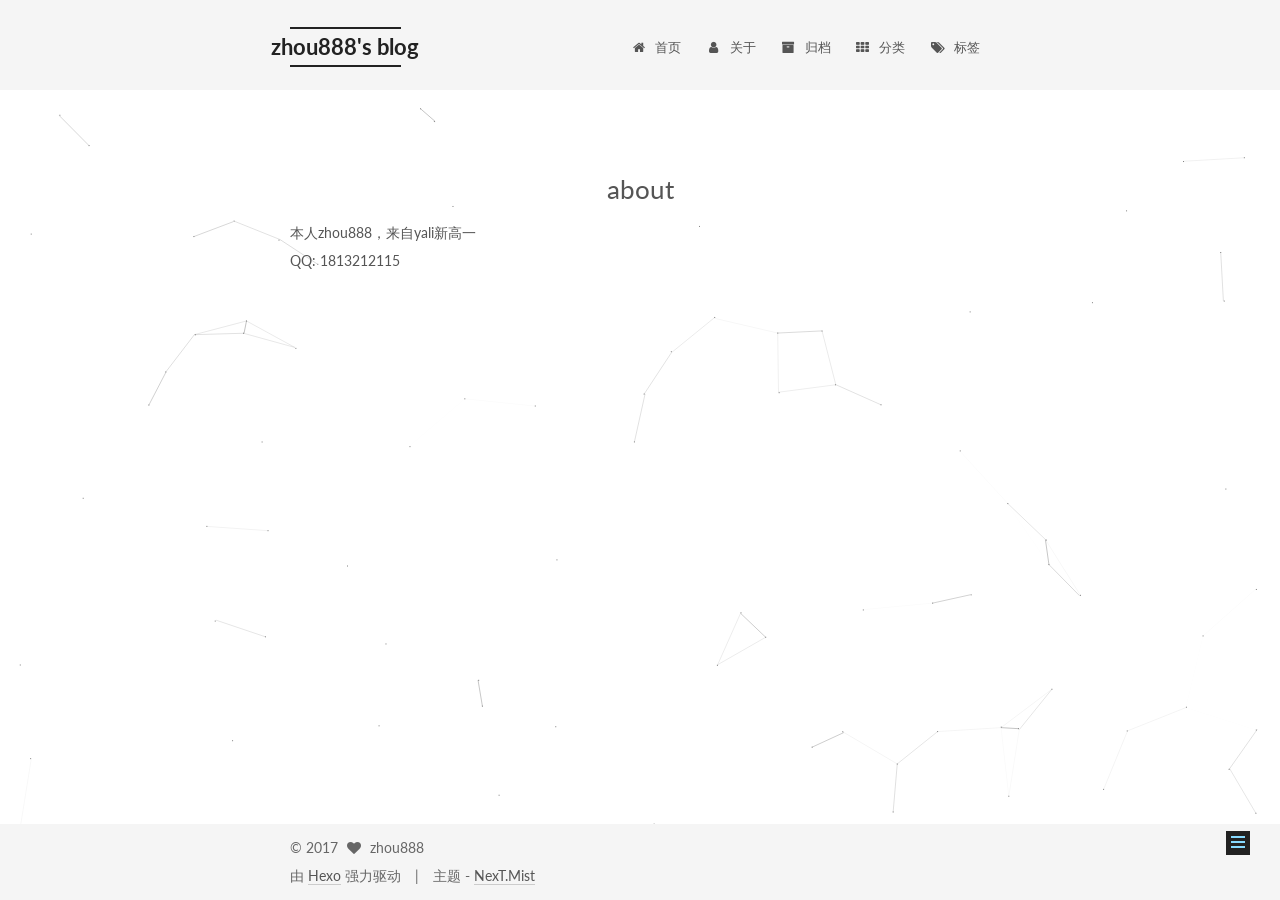
==== commit d9484fc0: "Site updated: 2017-07-07 19:57:58" ====
--- a/about/index.html
+++ b/about/index.html
@@ -438,7 +438,7 @@
           </div>
         
 
-        
+        <iframe frameborder="no" border="0" marginwidth="0" marginheight="0" width=330 height=86 src="//music.163.com/outchain/player?type=2&id=5276797&auto=1&height=66"></iframe>
 
 
       </section>
